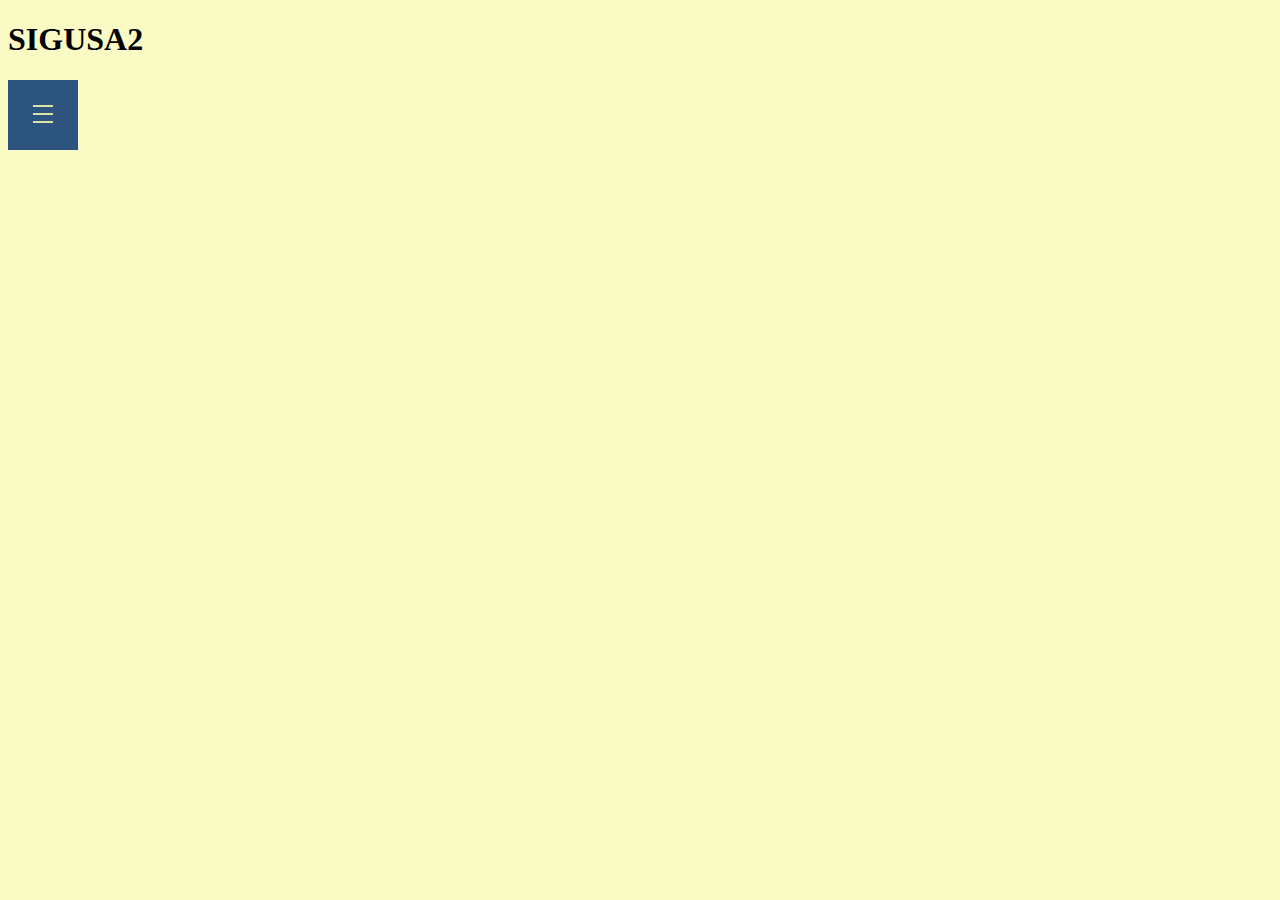
==== html/editView.html @ 648c8138 "ハンバーガー要素の動的表示　ハンバーガー要素のデザイン" ====
<!DOCTYPE html>
<html lang="ja">

<head>
    <meta charset="UTF-8">
    <meta name="viewport" content="width=device-width, initial-scale=1.0">
    <title>SIGUSA2-WEB</title>
    <link rel="stylesheet" href="../css/style.css">
    <link rel="stylesheet" href="../css/ham.css">
</head>

<body>

    <div class="title-app">
        <h1>
            SIGUSA2
        </h1>
        <div class="main-contents">
            <div class="ham" id="ham"><!--ハンバーガーボタン-->
                <spqn class="ham-line ham-line1"></spqn>
                <spqn class="ham-line ham-line2"></spqn>
                <spqn class="ham-line ham-line3"></spqn>
            </div>
            <div class="menu-wrapper" id="menu-wrapper">
                <div class="menu">
                    <ul id="menu-value">
                        <!-- javascriptで要素を動的に追加する -->
                    </ul>
                </div>
            </div>
        </div>
    </div>

    <script src="../javaScript/main.js"></script>
</body>

</html>
---- css/style.css ----
body {
    background-color: rgb(250, 250, 197);
}
---- css/ham.css ----
/* ハンバーガーメニューのスタイルシート */
.ham {
    position: relative;
    width: 70px;
    height: 70px;
    cursor: pointer;
    background-color: rgb(45, 84, 127);
}

/* ハンバーガーボタンのライン */
.ham-line {
    transition: all 0.3s;
    position: absolute;

    left: 25px;
    width: 20px;
    height: 2px;
    background-color: rgb(220, 227, 165);
}

.ham-line1 {
    top: 25px;
}

.ham-line2 {
    top: 33px;
}

.ham-line3 {
    top: 41px;
}

.clicked .ham-line1 {
    transform: rotate(45deg);
    top: 30px;
}

.clicked .ham-line2 {
    width: 0px;
}

.clicked .ham-line3 {
    transform: rotate(-45deg);
    top: 30px;
}

/* メニューの表示 */
.menu {
    position: fixed;
    left: -85vw;
    width: 80vw;
    height: 60vh;
    background-color: rgba(45, 84, 127, 0.5);
    transform: all 0.5s;
    color: white;

    overflow: auto;
}

.clicked .menu {
    left: 8vw;
}

/* todo クリックで追加を実装する */
.action-block {

    width: 60vw;
    height: 10vh;

    text-align: center;

    list-style-type: none;
    font-size: 3vw;
    margin: 5vh auto 5vh auto;
    padding: auto;

    background-color: antiquewhite;
    color: rgb(57, 57, 113);

    border: 10px rgb(69, 89, 121) solid;
}
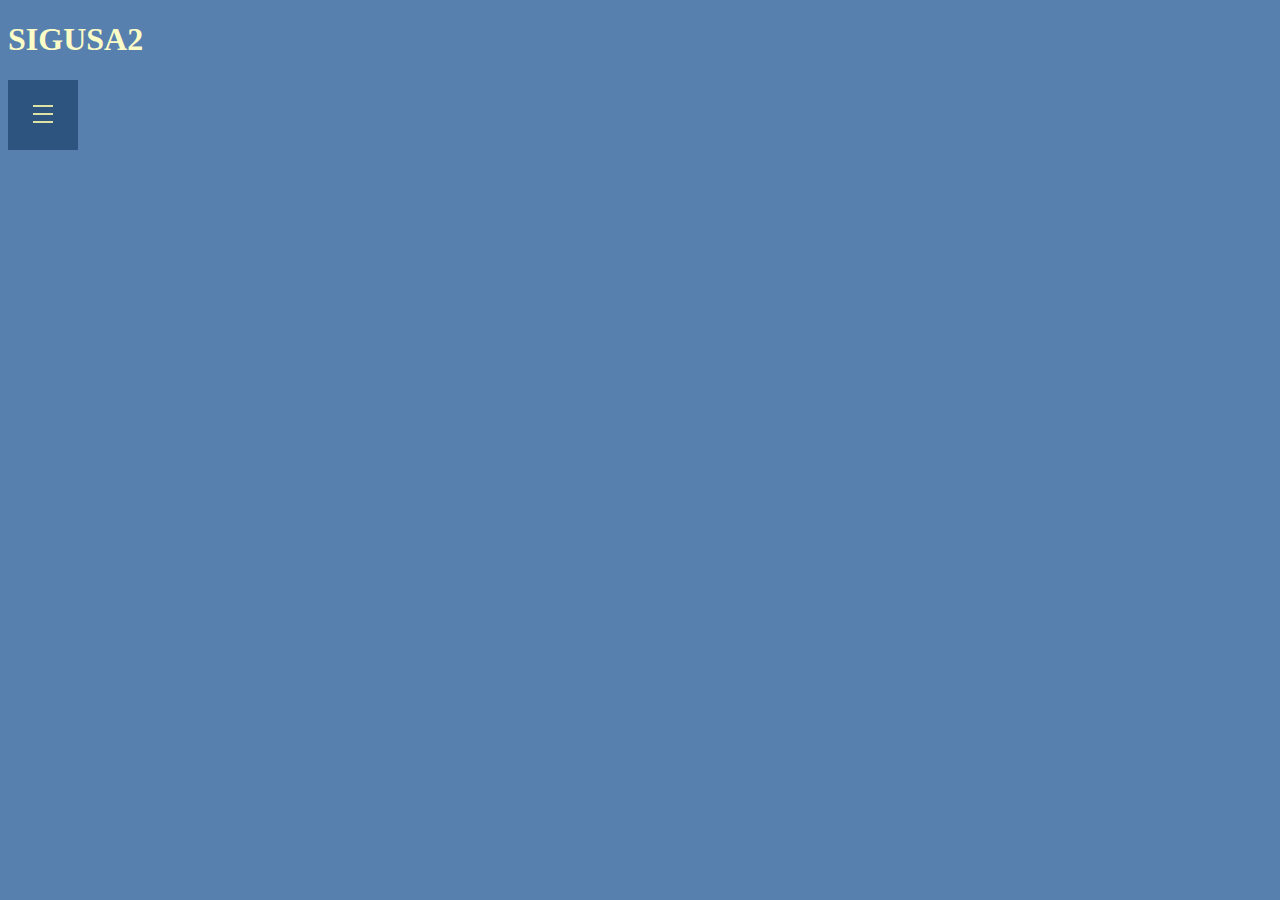
==== commit 84456366: "処理スタイル実装" ====
--- a/html/editView.html
+++ b/html/editView.html
@@ -7,6 +7,7 @@
     <title>SIGUSA2-WEB</title>
     <link rel="stylesheet" href="../css/style.css">
     <link rel="stylesheet" href="../css/ham.css">
+    <link rel="stylesheet" href="../css/process.css">
 </head>
 
 <body>
@@ -28,6 +29,9 @@
                     </ul>
                 </div>
             </div>
+            <div class="program-view" id="program-view">
+                <!-- プログラム -->
+            </div>
         </div>
     </div>
 
--- a/css/style.css
+++ b/css/style.css
@@ -1,3 +1,6 @@
+h1{
+    color: rgb(252, 252, 199);
+}
 body {
-    background-color: rgb(250, 250, 197);
+    background-color: rgb(88, 128, 174);
 }--- a/css/process.css
+++ b/css/process.css
@@ -0,0 +1,79 @@
+/* javascriptでaction_kindをclassに付与している
+const menu_values = [
+    { id: 0, action: "前に進む", action_kind: "forwd" },
+    { id: 1, action: "後ろに進む", action_kind: "back" },
+    { id: 2, action: "右に回る", action_kind: "right" },
+    { id: 3, action: "左に回る", action_kind: "left" },
+    { id: 4, action: "首を振る", action_kind: "head_action" },
+    { id: 5, action: "羽をパタパタさせる", action_kind: "flipper_action" },
+]; */
+
+/* 共通スタイル */
+.com-block {
+    width: 80vw;
+    height: 10vh;
+
+    font-size: 200%;
+}
+
+/* 以下各処理スタイル */
+
+.forwd {
+    font-size: 250%;
+    border: 5px rgb(60, 91, 137) solid;
+    background-color: rgb(217, 255, 248);
+    text-align: center;
+    color: rgb(50, 50, 97);
+    border-radius: 10px;
+    font-family: system-ui, -apple-system, BlinkMacSystemFont, 'Segoe UI', Roboto, Oxygen, Ubuntu, Cantarell, 'Open Sans', 'Helvetica Neue', sans-serif;
+}
+
+.back {
+    font-size: 250%;
+    border: 5px rgb(60, 91, 137) solid;
+    background-color: rgb(217, 255, 248);
+    text-align: center;
+    color: rgb(50, 50, 97);
+    border-radius: 10px;
+    font-family: system-ui, -apple-system, BlinkMacSystemFont, 'Segoe UI', Roboto, Oxygen, Ubuntu, Cantarell, 'Open Sans', 'Helvetica Neue', sans-serif;
+}
+
+.right {
+    font-size: 250%;
+    border: 5px rgb(60, 91, 137) solid;
+    background-color: rgb(217, 255, 248);
+    text-align: center;
+    color: rgb(50, 50, 97);
+    border-radius: 10px;
+    font-family: system-ui, -apple-system, BlinkMacSystemFont, 'Segoe UI', Roboto, Oxygen, Ubuntu, Cantarell, 'Open Sans', 'Helvetica Neue', sans-serif;
+}
+
+.left {
+    font-size: 250%;
+    border: 5px rgb(60, 91, 137) solid;
+    background-color: rgb(217, 255, 248);
+    text-align: center;
+    color: rgb(50, 50, 97);
+    border-radius: 10px;
+    font-family: system-ui, -apple-system, BlinkMacSystemFont, 'Segoe UI', Roboto, Oxygen, Ubuntu, Cantarell, 'Open Sans', 'Helvetica Neue', sans-serif;
+}
+
+.head_action {
+    font-size: 250%;
+    border: 5px rgb(192, 54, 54) solid;
+    background-color: rgb(255, 226, 226);
+    text-align: center;
+    color: rgb(50, 50, 97);
+    border-radius: 20px;
+    font-family: system-ui, -apple-system, BlinkMacSystemFont, 'Segoe UI', Roboto, Oxygen, Ubuntu, Cantarell, 'Open Sans', 'Helvetica Neue', sans-serif;
+}
+
+.flipper_action {
+    font-size: 200%;
+    border: 5px rgb(192, 54, 54) solid;
+    background-color: rgb(255, 226, 226);
+    text-align: center;
+    color: rgb(50, 50, 97);
+    border-radius: 20px;
+    font-family: system-ui, -apple-system, BlinkMacSystemFont, 'Segoe UI', Roboto, Oxygen, Ubuntu, Cantarell, 'Open Sans', 'Helvetica Neue', sans-serif;
+}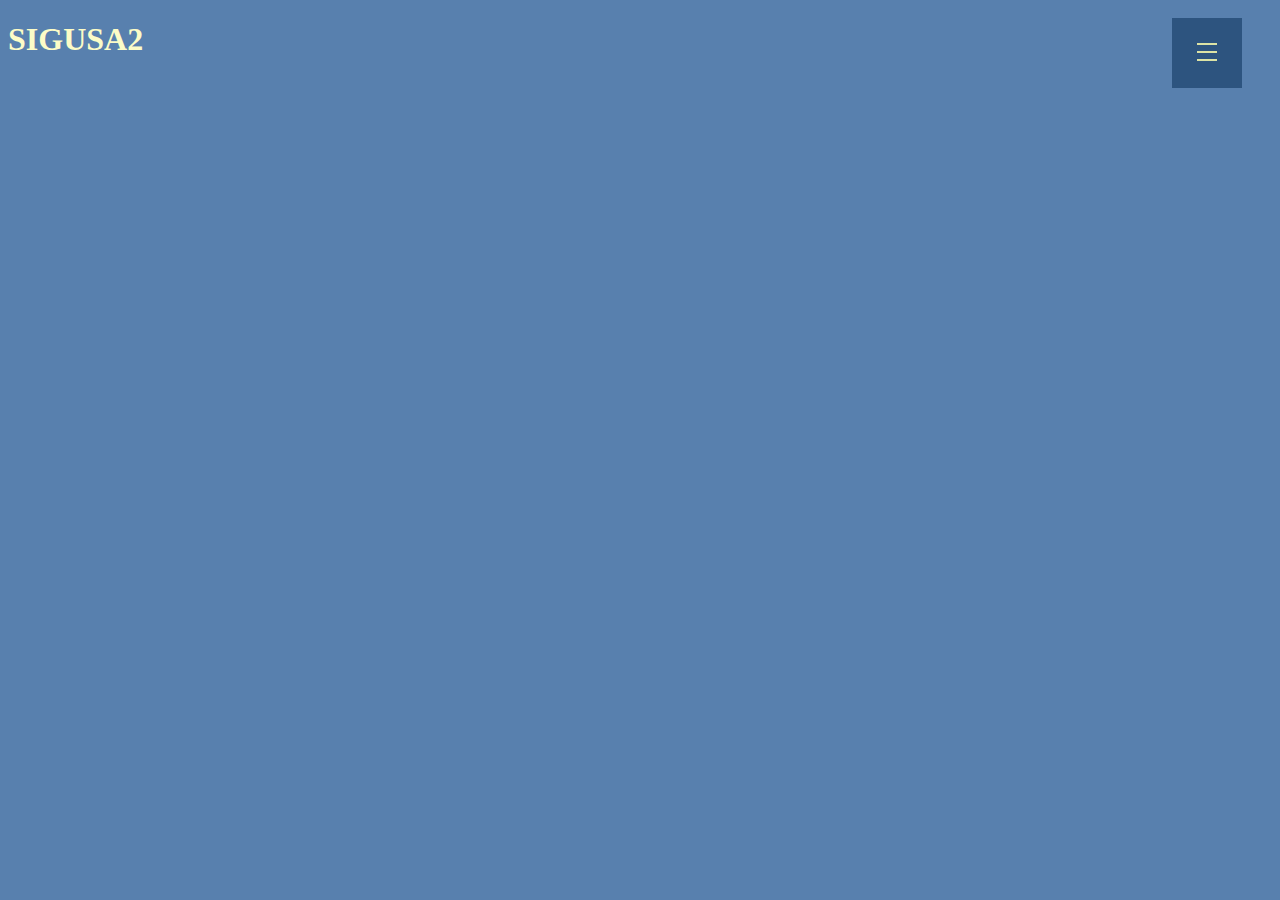
==== commit ce0592a1: "ローカルストレージに追加するまで実装" ====
--- a/html/editView.html
+++ b/html/editView.html
@@ -35,7 +35,7 @@
         </div>
     </div>
 
-    <script src="../javaScript/main.js"></script>
+    <script src="../javaScript/edit.js"></script>
 </body>
 
 </html>--- a/css/ham.css
+++ b/css/ham.css
@@ -1,6 +1,8 @@
 /* ハンバーガーメニューのスタイルシート */
 .ham {
-    position: relative;
+    position: fixed;
+    top: 2vh;
+    right: 3vw;
     width: 70px;
     height: 70px;
     cursor: pointer;
@@ -47,8 +49,9 @@
 /* メニューの表示 */
 .menu {
     position: fixed;
-    left: -85vw;
-    width: 80vw;
+    top: 15vh;
+    left: -95vw;
+    width: 90vw;
     height: 60vh;
     background-color: rgba(45, 84, 127, 0.5);
     transform: all 0.5s;
@@ -64,13 +67,13 @@
 /* todo クリックで追加を実装する */
 .action-block {
 
-    width: 60vw;
+    width: 70vw;
     height: 10vh;
 
     text-align: center;
 
     list-style-type: none;
-    font-size: 3vw;
+    font-size: 150%;
     margin: 5vh auto 5vh auto;
     padding: auto;
 
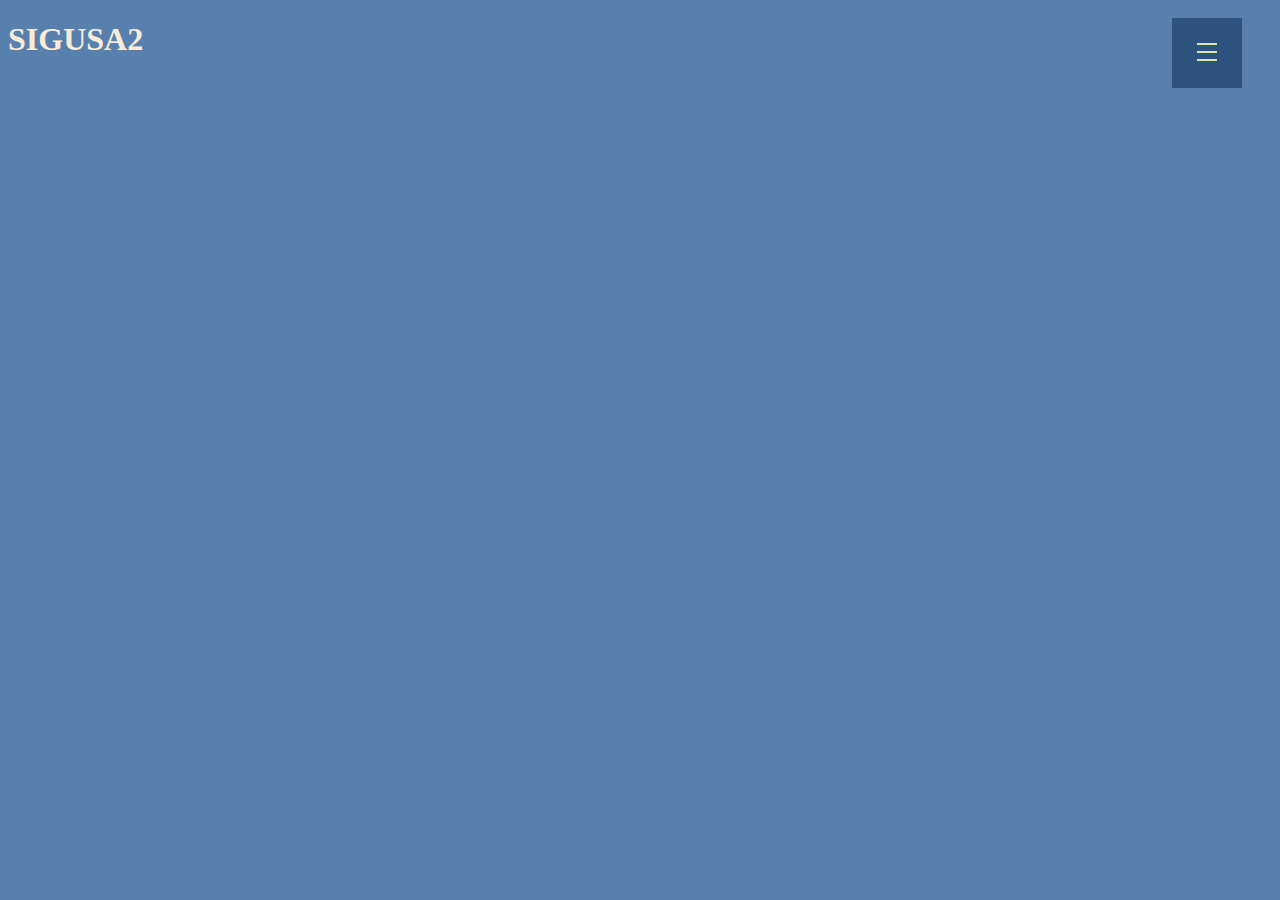
==== commit 37e87e98: "ブラウザバック禁止　UIデザイン" ====
--- a/html/editView.html
+++ b/html/editView.html
@@ -14,7 +14,9 @@
 
     <div class="title-app">
         <h1>
-            SIGUSA2
+            <a href="../index.html">
+                SIGUSA2
+            </a>
         </h1>
         <div class="main-contents">
             <div class="ham" id="ham"><!--ハンバーガーボタン-->
--- a/css/style.css
+++ b/css/style.css
@@ -1,6 +1,7 @@
-h1{
+h1 {
     color: rgb(252, 252, 199);
 }
+
 body {
     background-color: rgb(88, 128, 174);
-}+}
--- a/css/process.css
+++ b/css/process.css
@@ -76,4 +76,10 @@
     color: rgb(50, 50, 97);
     border-radius: 20px;
     font-family: system-ui, -apple-system, BlinkMacSystemFont, 'Segoe UI', Roboto, Oxygen, Ubuntu, Cantarell, 'Open Sans', 'Helvetica Neue', sans-serif;
+}
+
+
+a {
+    text-decoration: none;
+    color: antiquewhite;
 }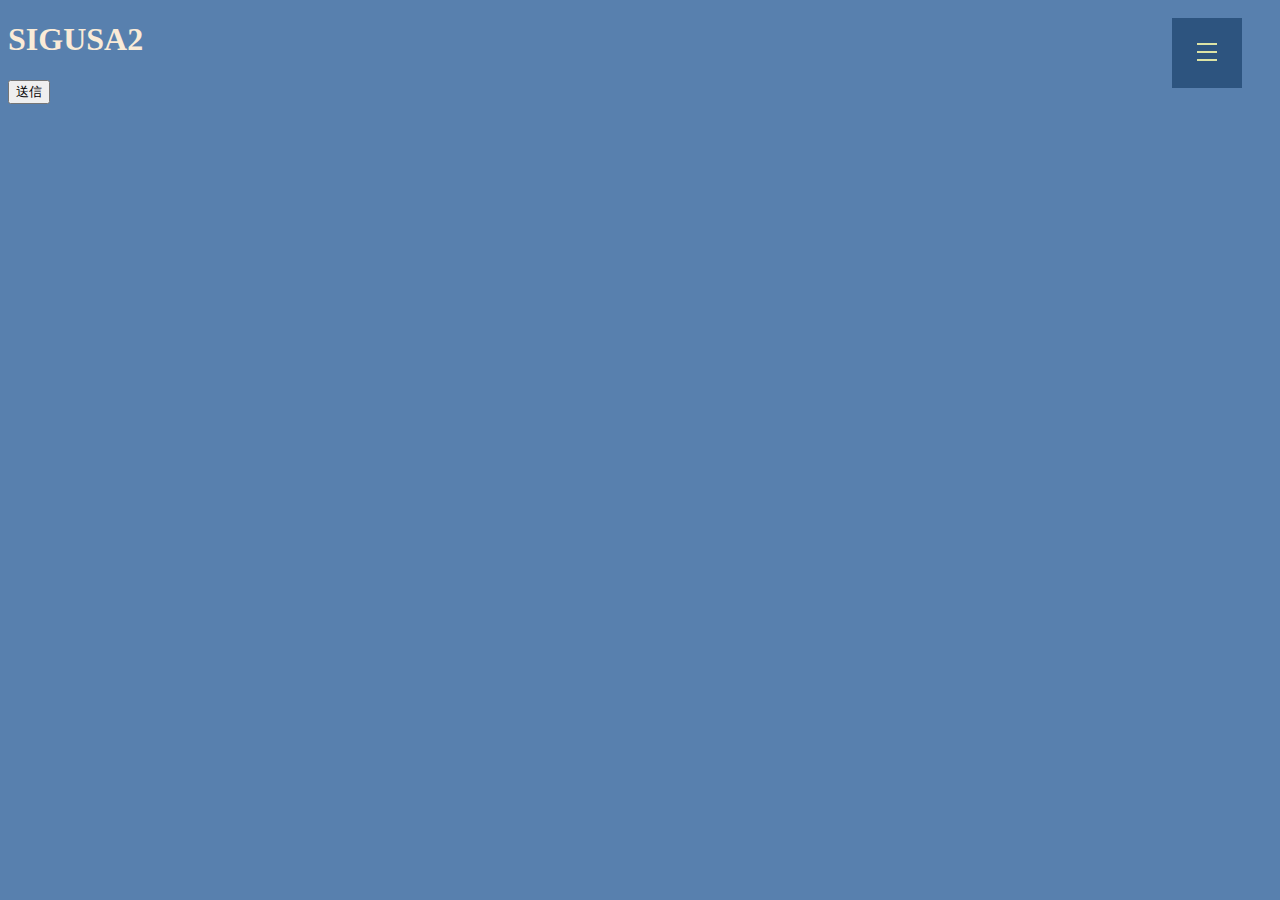
==== commit fd99cbed: "送信" ====
--- a/html/editView.html
+++ b/html/editView.html
@@ -13,11 +13,26 @@
 <body>
 
     <div class="title-app">
-        <h1>
-            <a href="../index.html">
-                SIGUSA2
-            </a>
-        </h1>
+        <div class="edit_head">
+            <h1>
+                <a href="../index.html">
+                    SIGUSA2
+                </a>
+            </h1>
+
+            <button class="showDialogSubmit" onclick="showDialogSubmit()">送信</button>
+            <dialog id="submitProgram" class="dialogSubmit">
+                <label>SIGUSAのIPアドレス<input type="text" id="ip_text"></label>
+                <form method="post" action="" id="submitProgramForm">
+
+                </form>
+
+                <button onclick="closeDialog()">キャンセル</button>
+
+                <button class="submitButton" id="submitButton" onclick="submitToSIGUSA()">SIGUSAにプログラムを送る</button>
+            </dialog>
+
+        </div>
         <div class="main-contents">
             <div class="ham" id="ham"><!--ハンバーガーボタン-->
                 <spqn class="ham-line ham-line1"></spqn>
